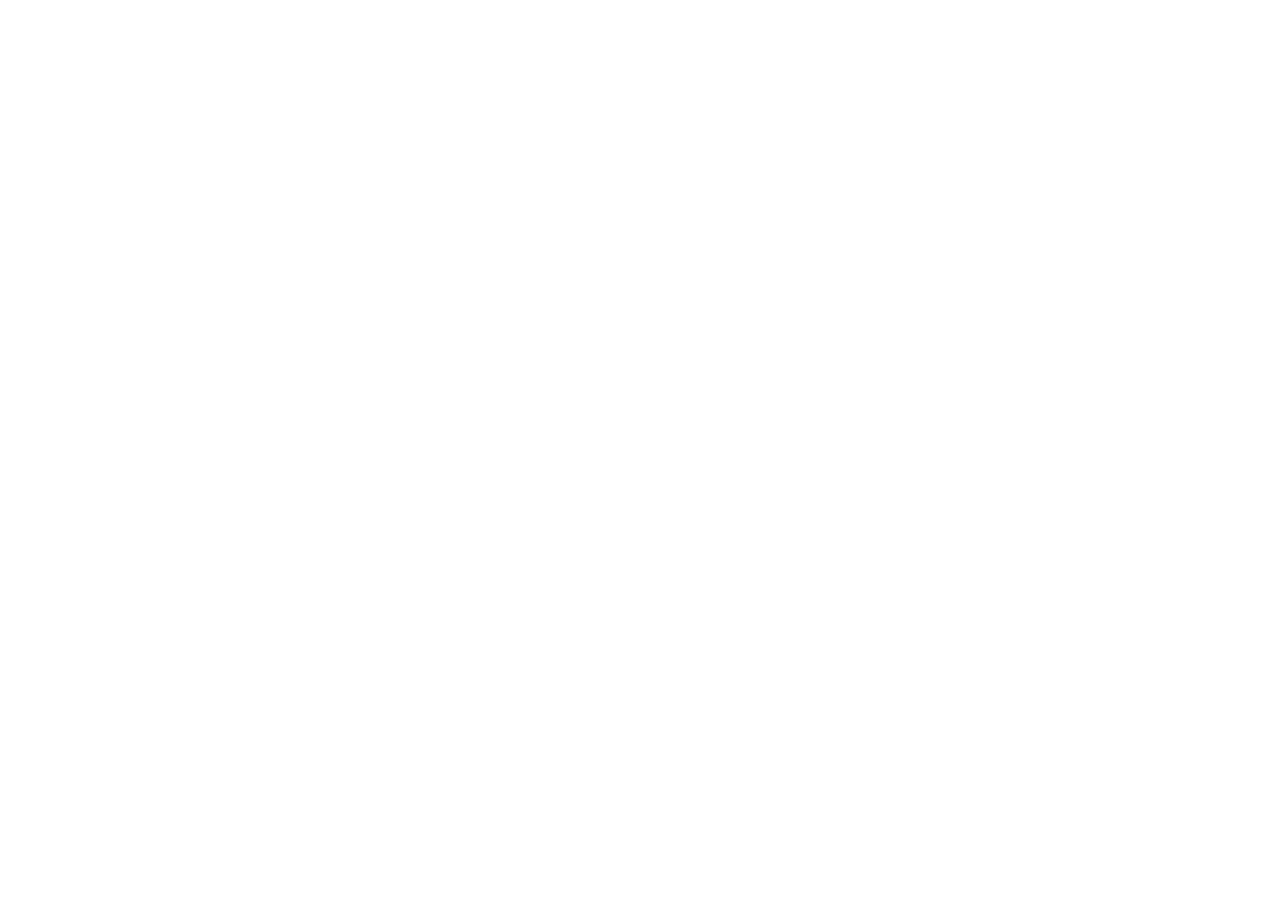
==== index.html @ 031a2c40 "primer avance" ====
<!DOCTYPE html>
<html lang="en">
<head>
    <meta charset="UTF-8">
    <meta name="viewport" content="width=device-width, initial-scale=1.0">
    <title>Document</title>
</head>
<body>
    
</body>
</html>
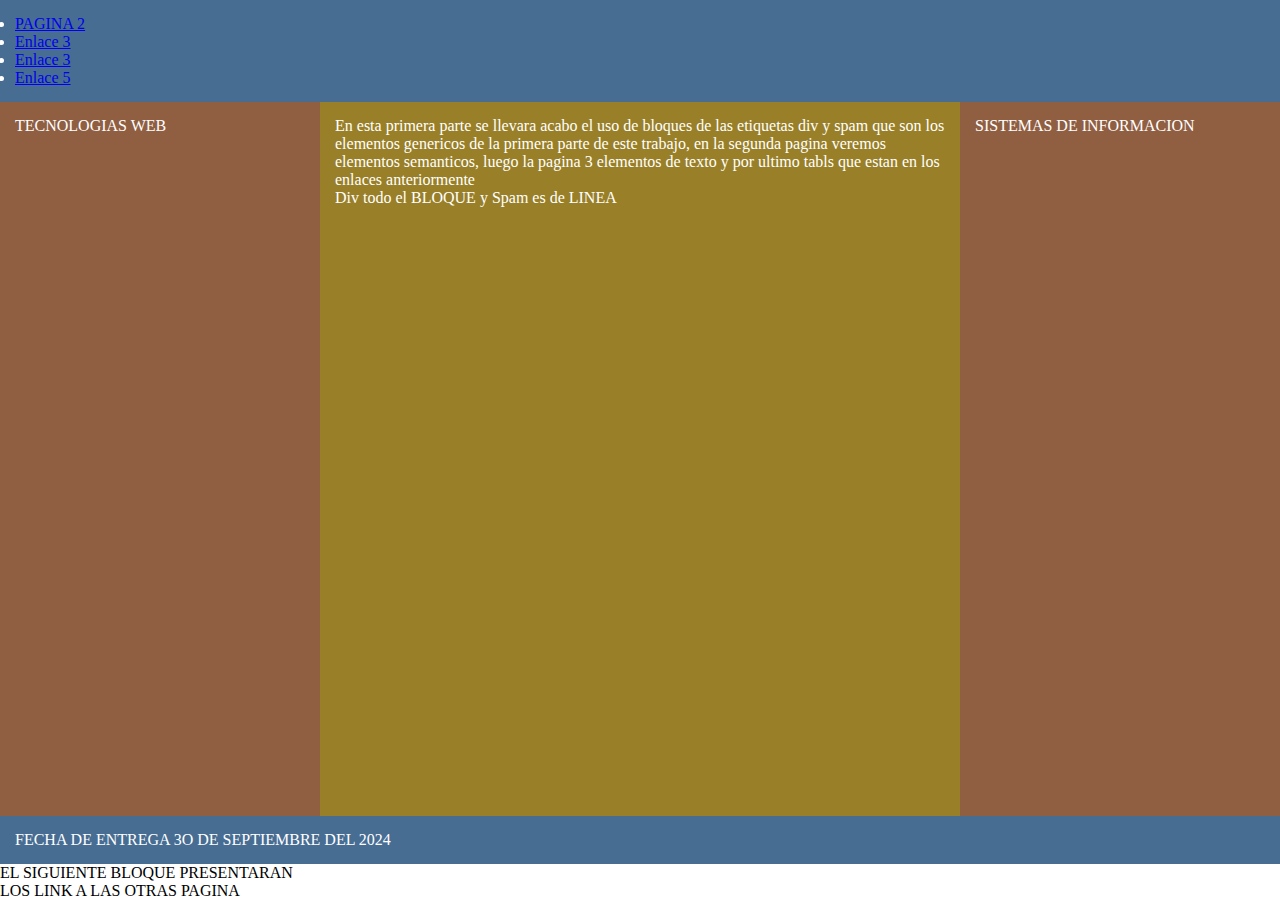
==== commit 9229837c: "segunda pagina terminada inicio al 3" ====
--- a/index.html
+++ b/index.html
@@ -3,9 +3,39 @@
 <head>
     <meta charset="UTF-8">
     <meta name="viewport" content="width=device-width, initial-scale=1.0">
+    <link rel="stylesheet" href="style/style.css">
     <title>Document</title>
 </head>
 <body>
+    <div id="header">
+        <div id="nav">
+            <ul>
+                <li>
+                    <a href="pagina2.html"> PAGINA 2</a>
+                </li>
+                <li>
+                    <a href="pagina3.html"> Enlace 3</a>
+                </li>
+                <li>
+                    <a href="pagina4.html"> Enlace 3</a>
+                </li>
+                <li>
+                    <a href="pagina5.html"> Enlace 5</a>
+                </li>
+            </ul>
+        </div>
+    </div>
+    <div id="aside-left">TECNOLOGIAS WEB</div>
+        <div id="main">
+            <div id="article">
+                <div id="secction-1">En esta primera parte se llevara acabo el uso de bloques de las etiquetas div y spam que son los elementos genericos de la primera parte de este trabajo, en la segunda pagina veremos elementos semanticos, luego la pagina 3 elementos de texto y por ultimo tabls que estan en los enlaces anteriormente  </div>
+                <div id="secction-2">Div todo el BLOQUE y Spam es de LINEA</div>
+            </div>
+        </div>
+    <div id="aside-rigth">SISTEMAS DE INFORMACION</div>
+
+    <div id="footer">FECHA DE ENTREGA 3O DE SEPTIEMBRE DEL 2024</div>
     
+    <spam >EL SIGUIENTE BLOQUE PRESENTARAN LOS LINK A LAS OTRAS PAGINA</spam>
 </body>
 </html>--- a/style/style.css
+++ b/style/style.css
@@ -0,0 +1,54 @@
+
+* {
+    margin: 0;
+    padding: 0;
+    border: 0;
+    box-sizing: border-box;
+}
+html, body {
+    height: 100%;
+}
+body {
+    display: grid;
+    grid-template-columns: 1fr 2fr 1fr; /* Columnas de igual tamaño para los aside y el contenido */
+    grid-template-rows: auto 1fr auto; /* Encabezado, contenido principal, y pie de página */
+    height: 100%;
+}
+
+#header {
+    padding: 15px;
+    background-color: rgba(71, 109, 147, 1);
+    color: white;
+    grid-column: 1 / 4;
+}
+
+#aside-left, #aside-rigth {
+    padding: 15px;
+    background-color: rgba(144, 94, 65, 1);
+    color: white;
+}
+
+#aside-left {
+    grid-column: 1 / 2;
+    grid-row: 2 / 3; /* Asegurar que ocupe toda la altura de la segunda fila */
+}
+
+#aside-rigth {
+    grid-column: 3 / 4;
+    grid-row: 2 / 3; /* Asegurar que ocupe toda la altura de la segunda fila */
+}
+
+#main {
+    grid-column: 2 / 3;
+    grid-row: 2 / 3;
+    padding: 15px;
+    background-color: rgba(153, 127, 40, 1);
+    color: white;
+}
+
+#footer {
+    grid-column: 1 / 4;
+    padding: 15px;
+    background-color: rgba(71, 109, 147, 1);
+    color: white;
+}
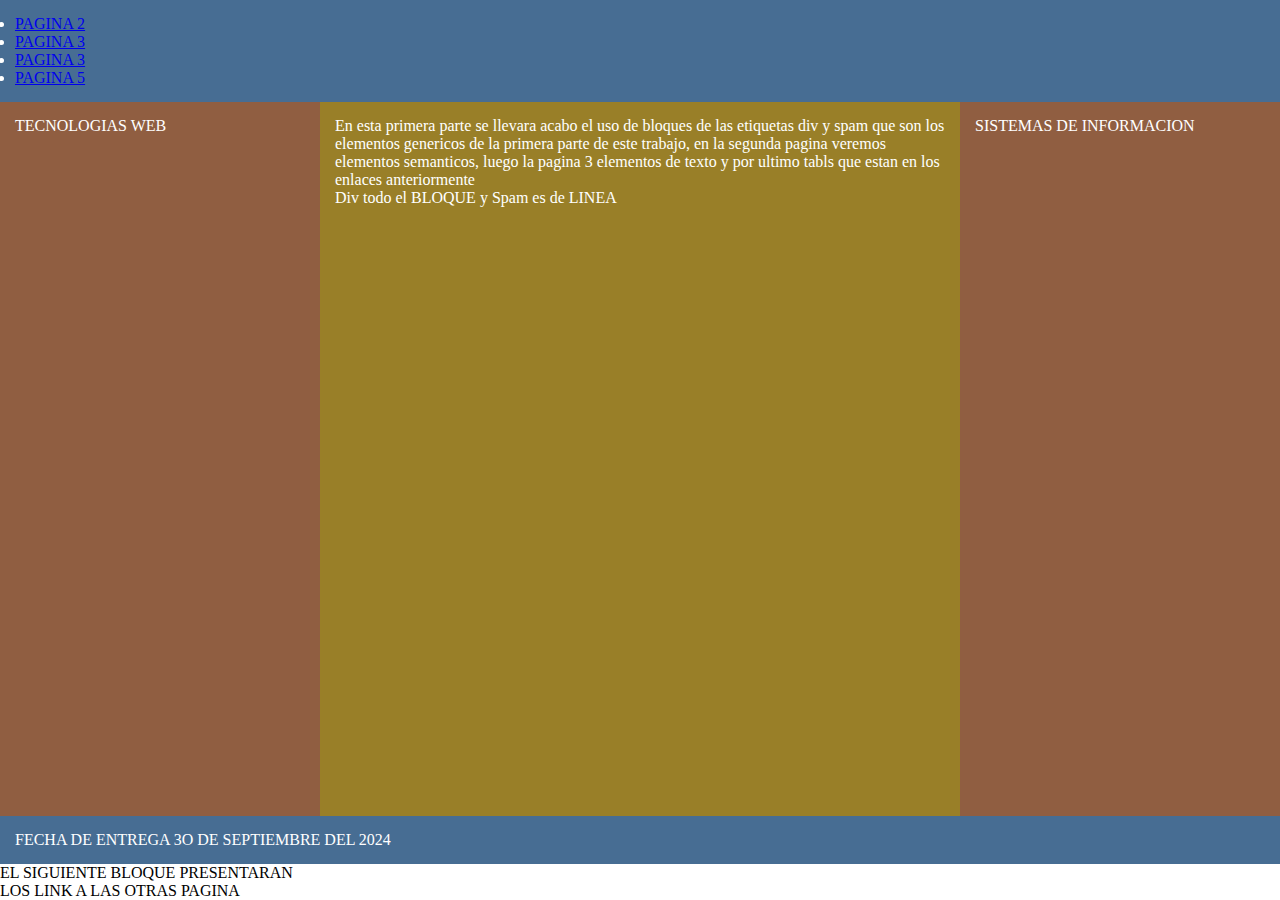
==== commit 5fb4840e: "Ultima modificacion" ====
--- a/index.html
+++ b/index.html
@@ -14,13 +14,13 @@
                     <a href="pagina2.html"> PAGINA 2</a>
                 </li>
                 <li>
-                    <a href="pagina3.html"> Enlace 3</a>
+                    <a href="pagina3.html"> PAGINA 3</a>
                 </li>
                 <li>
-                    <a href="pagina4.html"> Enlace 3</a>
+                    <a href="pagina4.html"> PAGINA 3</a>
                 </li>
                 <li>
-                    <a href="pagina5.html"> Enlace 5</a>
+                    <a href="pagina5.html"> PAGINA 5</a>
                 </li>
             </ul>
         </div>
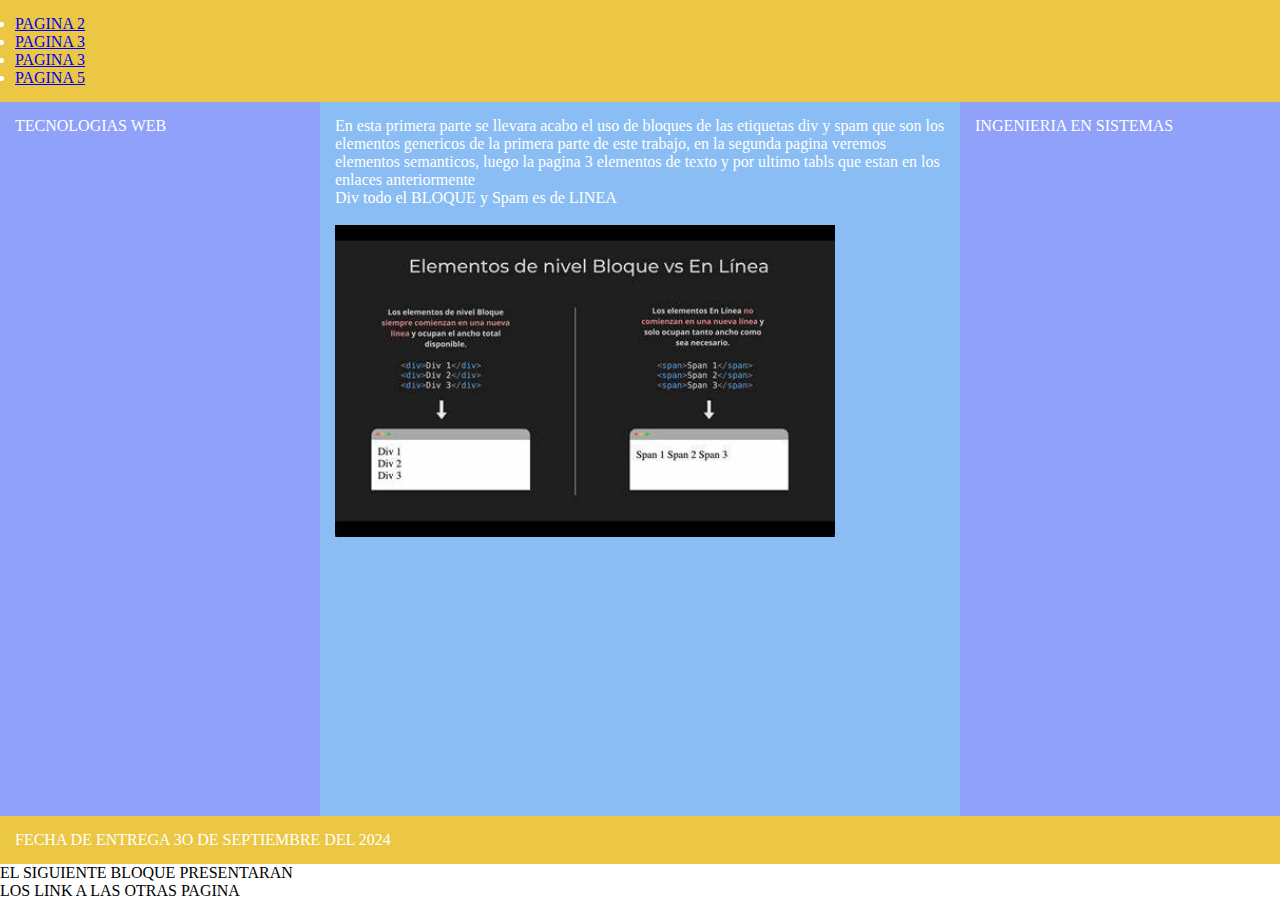
==== commit 36c5eb9f: "Modificacion de paginas" ====
--- a/index.html
+++ b/index.html
@@ -29,10 +29,11 @@
         <div id="main">
             <div id="article">
                 <div id="secction-1">En esta primera parte se llevara acabo el uso de bloques de las etiquetas div y spam que son los elementos genericos de la primera parte de este trabajo, en la segunda pagina veremos elementos semanticos, luego la pagina 3 elementos de texto y por ultimo tabls que estan en los enlaces anteriormente  </div>
-                <div id="secction-2">Div todo el BLOQUE y Spam es de LINEA</div>
+                <div id="secction-2">Div todo el <span class="keyword">BLOQUE </span> y Spam es de <span class="keyword">LINEA</span></div><br>
+                <img src="img/bloqueLinea.jpeg" alt="Un boton de bloque y linea" width="500px" srcset="">
             </div>
         </div>
-    <div id="aside-rigth">SISTEMAS DE INFORMACION</div>
+    <div id="aside-rigth">INGENIERIA EN SISTEMAS</div>
 
     <div id="footer">FECHA DE ENTREGA 3O DE SEPTIEMBRE DEL 2024</div>
     
--- a/style/style.css
+++ b/style/style.css
@@ -17,14 +17,14 @@
 
 #header {
     padding: 15px;
-    background-color: rgba(71, 109, 147, 1);
+    background-color: rgb(236, 199, 68);
     color: white;
     grid-column: 1 / 4;
 }
 
 #aside-left, #aside-rigth {
     padding: 15px;
-    background-color: rgba(144, 94, 65, 1);
+    background-color: rgb(143, 161, 248);
     color: white;
 }
 
@@ -42,13 +42,13 @@
     grid-column: 2 / 3;
     grid-row: 2 / 3;
     padding: 15px;
-    background-color: rgba(153, 127, 40, 1);
+    background-color: rgb(138, 189, 243);
     color: white;
 }
 
 #footer {
     grid-column: 1 / 4;
     padding: 15px;
-    background-color: rgba(71, 109, 147, 1);
+    background-color: rgb(236, 199, 68);
     color: white;
 }
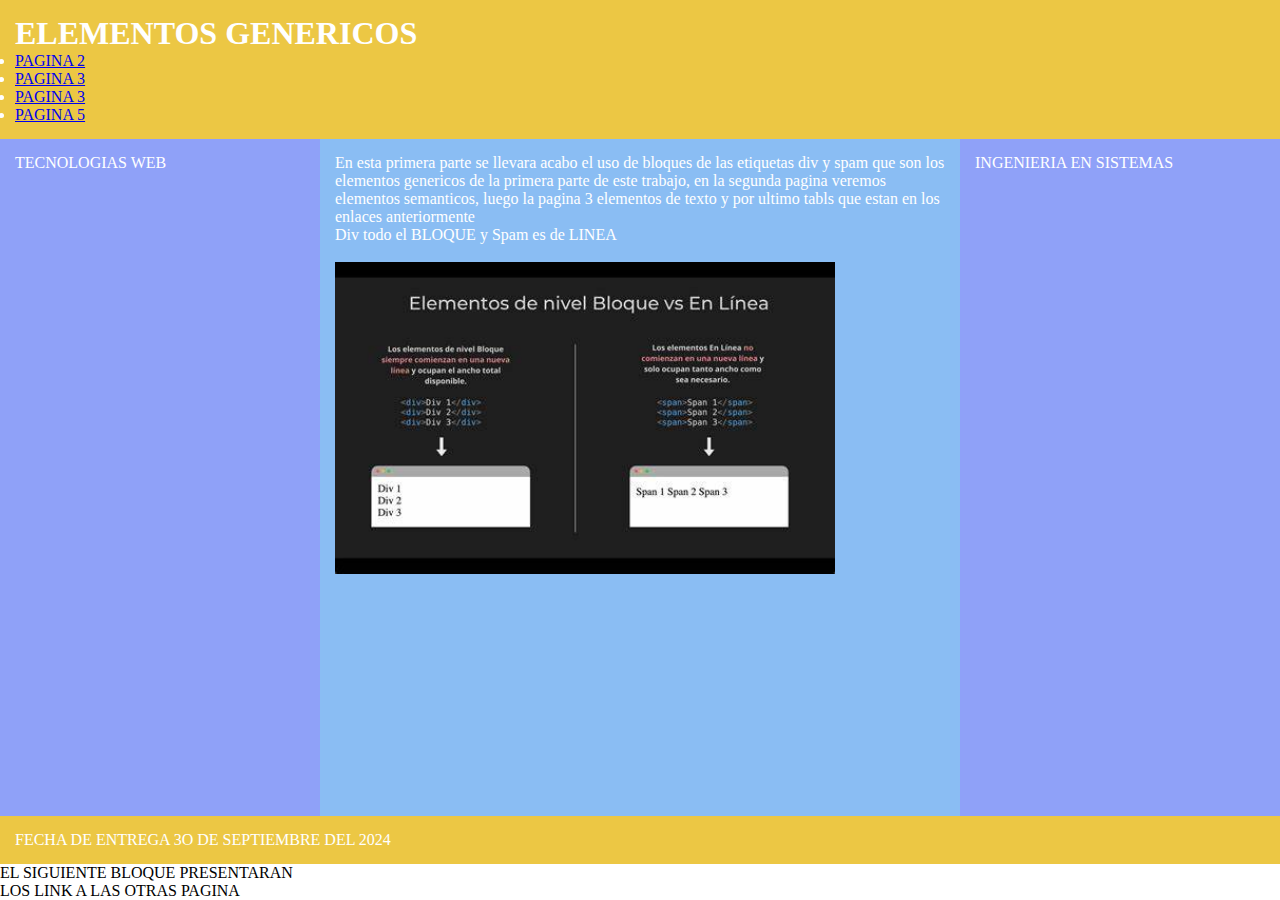
==== commit a388f06a: "Modificacion de nombre" ====
--- a/index.html
+++ b/index.html
@@ -8,6 +8,7 @@
 </head>
 <body>
     <div id="header">
+        <h1>ELEMENTOS GENERICOS</h1>
         <div id="nav">
             <ul>
                 <li>
